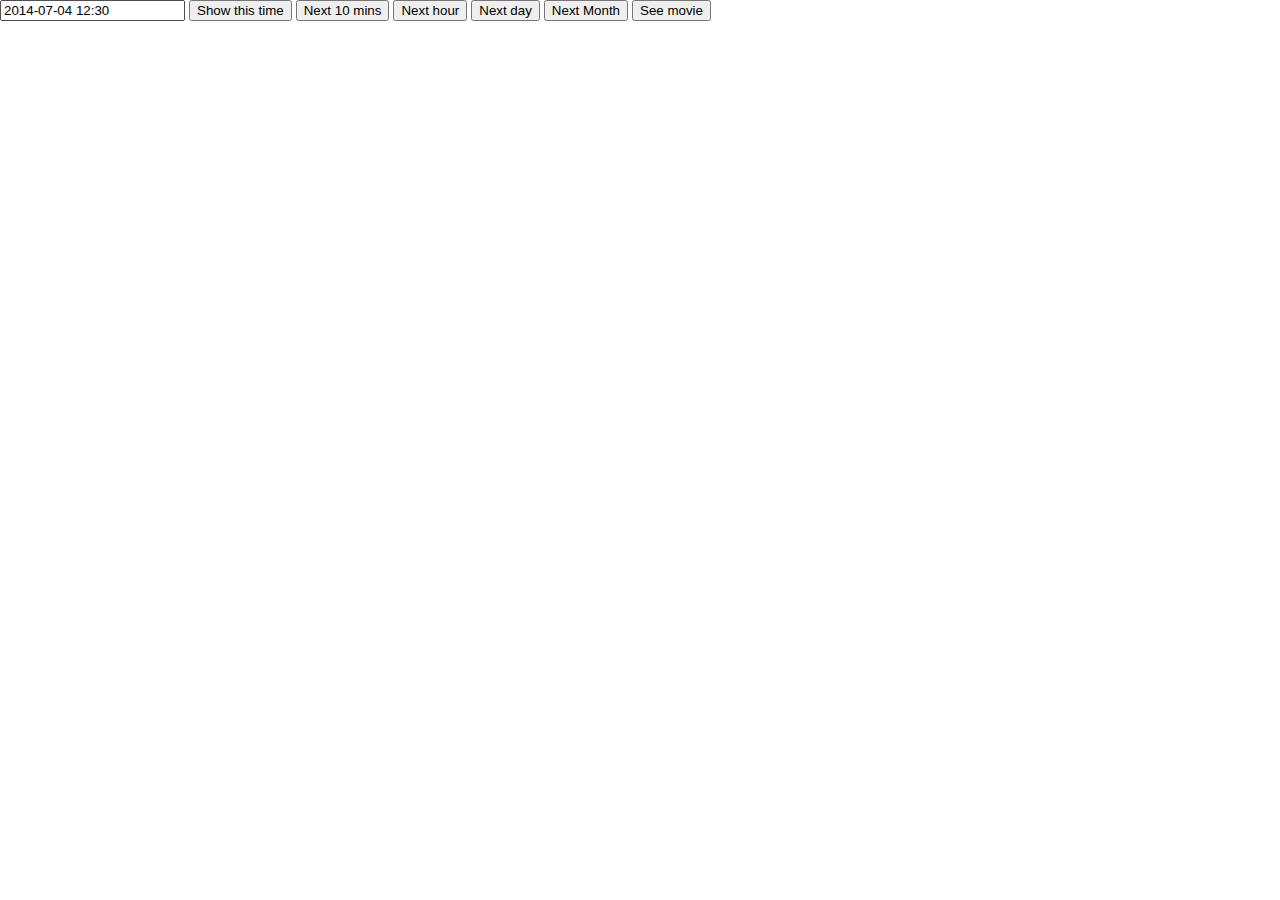
==== index.html @ cc199bbe "adding map D3 interactive visualization" ====
<!DOCTYPE html>
<html>
<head>
	<title>Lake Erie DO Visualization</title>

	<!-- JavaScript -->
	<script type="text/javascript" src="http://maps.google.com/maps/api/js?sensor=true"></script>
	<script type="text/javascript" src="http://mbostock.github.com/d3/d3.js?1.29.1"></script>
	<script type="text/javascript" src="http://ajax.googleapis.com/ajax/libs/jquery/1.7.2/jquery.min.js"></script>
	<script type="text/javascript" src="js/jquery.simple-dtpicker.js"></script>
	<script type="text/javascript" src="js/chroma.min.js"></script>

	<!-- CSS -->
	<link type="text/css" href="css/jquery.simple-dtpicker.css" rel="stylesheet" />
	<link type="text/css" href="css/myCSS.css" rel="stylesheet"/>
</head>

<body>
	
	<input type="text" id="time_pick" value="">
	<button id="Plot">Show this time</button>
	<button id="Plot_10">Next 10 mins</button>
	<button id="Plot_hour">Next hour</button>
	<button id="Plot_day">Next day</button>
	<button id="Plot_month">Next Month</button>

	<button id="Plot_movie">See movie</button>

	<script type="text/javascript">
	$('#time_pick').appendDtpicker({
			"minuteInterval": 10,
			"closeOnSelected": true,
			"todayButton": false,
			"autodateOnStart": true,
			"current": "2014-7-4 12:30"
		});
	
	$("#Plot").on('click',function(){
		var timeString=$("#time_pick").val();
		if(timeString===""){
			return;
		}
		else{
			console.log(timeString);
			var time=new Date(timeString);
			changeData(time,300);
		}
	});	

	$("#Plot_10").on('click',function(){
		var timeString=$("#time_pick").val();

		if(timeString===""){
			return;
		}
		else{
			// console.log(timeString);
			var time=new Date(timeString);
			// time=time+10*60*1000;
			time.setMinutes(time.getMinutes()+10);
			console.log(time);
			$("#time_pick").val(time)
			changeData(time,300);
		}
	});

	$("#Plot_hour").on('click',function(){
		var timeString=$("#time_pick").val();

		if(timeString===""){
			return;
		}
		else{
			// console.log(timeString);
			var time=new Date(timeString);
			// time=time+10*60*1000;
			time.setHours(time.getHours()+1);
			console.log(time);
			$("#time_pick").val(time)
			changeData(time,300);
		}
	});

	$("#Plot_day").on('click',function(){
		var timeString=$("#time_pick").val();

		if(timeString===""){
			return;
		}
		else{
			// console.log(timeString);
			var time=new Date(timeString);
			// time=time+10*60*1000;
			time.setDate(time.getDate()+1);
			console.log(time);
			$("#time_pick").val(time)
			changeData(time,300);
		}
	});

	$("#Plot_month").on('click',function(){
		var timeString=$("#time_pick").val();

		if(timeString===""){
			return;
		}
		else{
			// console.log(timeString);
			var time=new Date(timeString);
			// time=time+10*60*1000;
			time.setMonth(time.getMonth()+1);
			console.log(time);
			$("#time_pick").val(time)
			changeData(time,300);
		}
	});


	$("#Plot_movie").on('click',function(){
		var timeString=$("#time_pick").val();

		if(timeString===""){
			return;
		}
		else{
			// console.log(timeString);
			var time=new Date(timeString);
			// time=time+10*60*1000;
			for(var i=0;i<1000;i++){
				time.setMinutes(time.getMinutes()+10);
				console.log(time);
				$("#time_pick").val(time)

				setTimeout( function() {
					changeData(time,100);
				},1000)
			}
		
		}
	});


	</script>
	

	<div id="map"></div>
	
	<!-- <mydiv>
		<svg height="100" width="100">
  			<circle cx="50" cy="50" r="40" stroke="black" stroke-width="3" fill="#5454aa" />
		</svg>
	</mydiv>
 -->
	<script type="text/javascript" src="js/spatial.js"></script>

	<script type="text/javascript"></script>

</body>
</html>
---- css/myCSS.css ----
html, body, #map {
  width: 90%;
  height: 90%;
  margin: 0;
  padding: 0;
}

.stations, .stations svg {
  position: absolute;
}

.stations svg {
  width: 100px;
  height: 100px;
  padding-right: 10px;
  font: 10px sans-serif;
}

.stations circle {
  fill: brown;
  stroke: black;
  stroke-width: 1.5px;
}
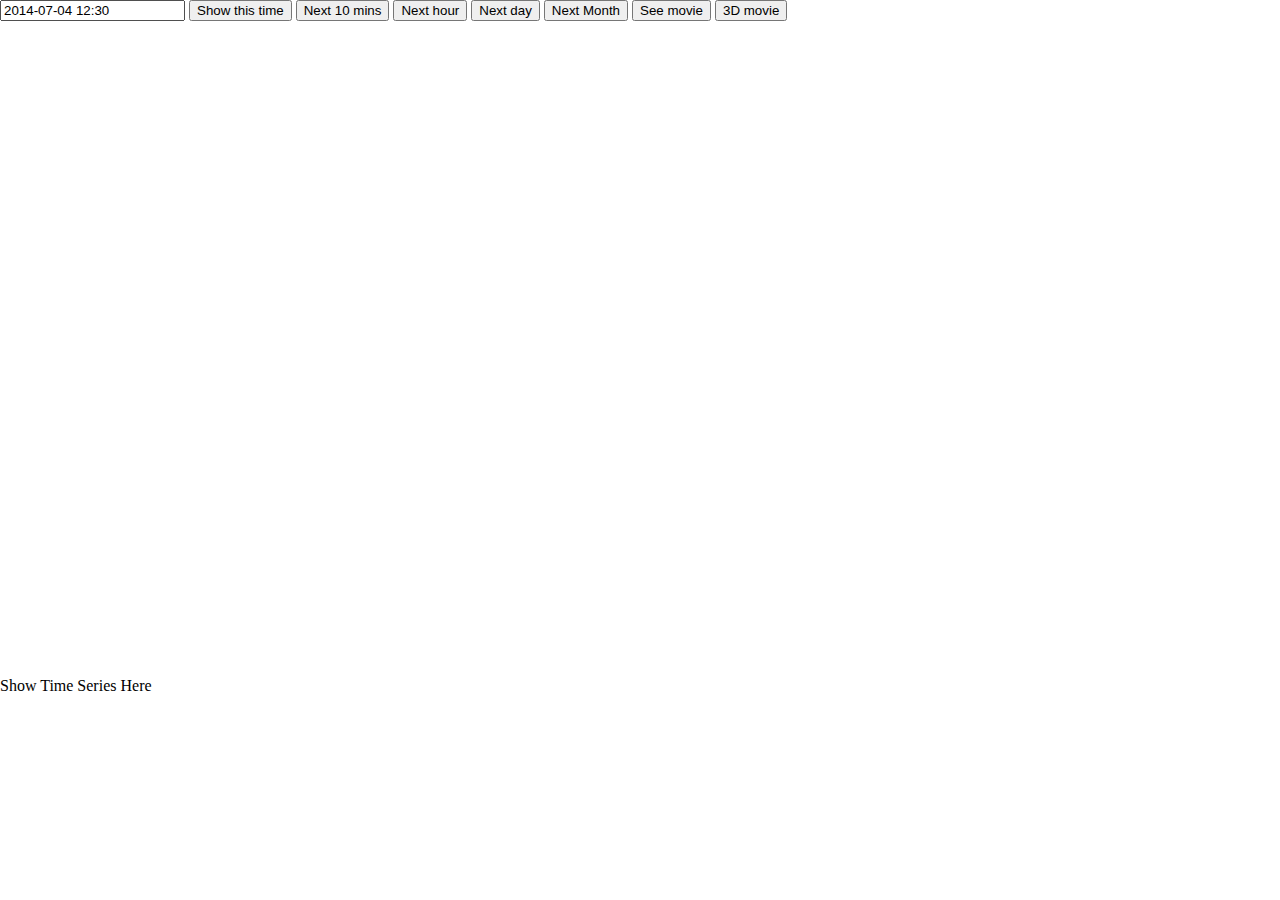
==== commit b3a2c811: "small fix" ====
--- a/index.html
+++ b/index.html
@@ -25,6 +25,9 @@
 	<button id="Plot_month">Next Month</button>
 
 	<button id="Plot_movie">See movie</button>
+	<button id="3D_movie">3D movie</button>
+
+	
 
 	<script type="text/javascript">
 	$('#time_pick').appendDtpicker({
@@ -59,7 +62,8 @@
 			// time=time+10*60*1000;
 			time.setMinutes(time.getMinutes()+10);
 			console.log(time);
-			$("#time_pick").val(time)
+			$("#time_pick").handleDtpicker('setDate', time);
+			// $("#time_pick").val(time)
 			changeData(time,300);
 		}
 	});
@@ -76,7 +80,7 @@
 			// time=time+10*60*1000;
 			time.setHours(time.getHours()+1);
 			console.log(time);
-			$("#time_pick").val(time)
+			$("#time_pick").handleDtpicker('setDate', time);
 			changeData(time,300);
 		}
 	});
@@ -93,7 +97,7 @@
 			// time=time+10*60*1000;
 			time.setDate(time.getDate()+1);
 			console.log(time);
-			$("#time_pick").val(time)
+			$("#time_pick").handleDtpicker('setDate', time);
 			changeData(time,300);
 		}
 	});
@@ -110,7 +114,7 @@
 			// time=time+10*60*1000;
 			time.setMonth(time.getMonth()+1);
 			console.log(time);
-			$("#time_pick").val(time)
+			$("#time_pick").handleDtpicker('setDate', time);
 			changeData(time,300);
 		}
 	});
@@ -129,7 +133,7 @@
 			for(var i=0;i<1000;i++){
 				time.setMinutes(time.getMinutes()+10);
 				console.log(time);
-				$("#time_pick").val(time)
+				$("#time_pick").handleDtpicker('setDate', time);
 
 				setTimeout( function() {
 					changeData(time,100);
@@ -138,12 +142,11 @@
 		
 		}
 	});
-
-
 	</script>
 	
 
 	<div id="map"></div>
+	<div id="timeSeries">Show Time Series Here</div>
 	
 	<!-- <mydiv>
 		<svg height="100" width="100">
--- a/css/myCSS.css
+++ b/css/myCSS.css
@@ -1,5 +1,6 @@
 html, body, #map {
-  width: 90%;
+  /*width: 90%;*/
+  width:960px;
   height: 90%;
   margin: 0;
   padding: 0;
@@ -11,7 +12,7 @@
 
 .stations svg {
   width: 100px;
-  height: 100px;
+  height: 50px;
   padding-right: 10px;
   font: 10px sans-serif;
 }
@@ -20,4 +21,25 @@
   fill: brown;
   stroke: black;
   stroke-width: 1.5px;
+}
+
+/*body {
+  font: 10px sans-serif;
+}*/
+
+.axis path,
+.axis line {
+  fill: none;
+  stroke: #000;
+  shape-rendering: crispEdges;
+}
+
+.x.axis path {
+  display: none;
+}
+
+.line {
+  fill: none;
+  stroke: steelblue;
+  stroke-width: 1.5px;
 }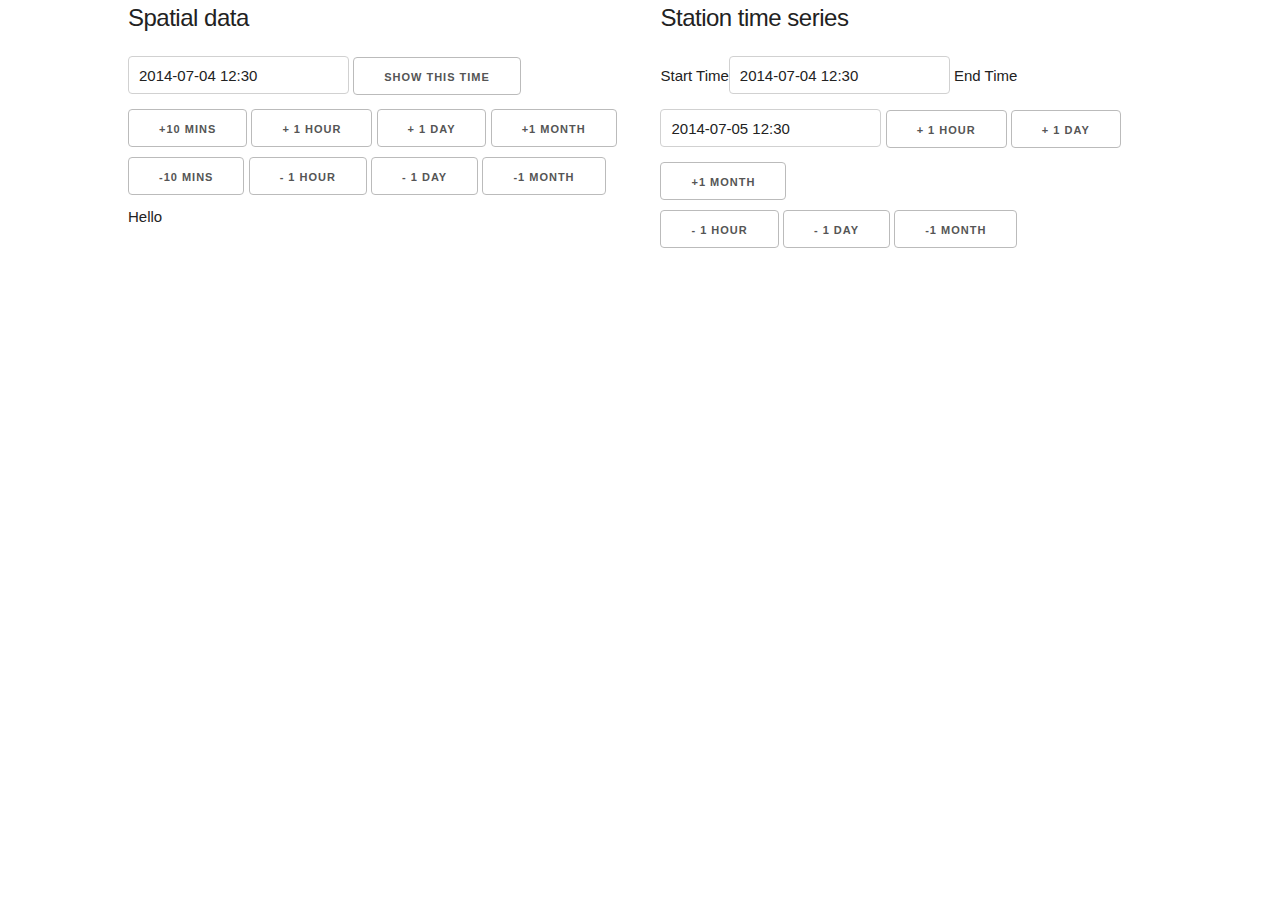
==== commit 17bf3fdb: "good" ====
--- a/index.html
+++ b/index.html
@@ -5,158 +5,80 @@
 
 	<!-- JavaScript -->
 	<script type="text/javascript" src="http://maps.google.com/maps/api/js?sensor=true"></script>
-	<script type="text/javascript" src="http://mbostock.github.com/d3/d3.js?1.29.1"></script>
+	<script type="text/javascript" src="http://d3js.org/d3.v3.js"></script>
 	<script type="text/javascript" src="http://ajax.googleapis.com/ajax/libs/jquery/1.7.2/jquery.min.js"></script>
 	<script type="text/javascript" src="js/jquery.simple-dtpicker.js"></script>
 	<script type="text/javascript" src="js/chroma.min.js"></script>
 
+
 	<!-- CSS -->
 	<link type="text/css" href="css/jquery.simple-dtpicker.css" rel="stylesheet" />
 	<link type="text/css" href="css/myCSS.css" rel="stylesheet"/>
+	<link rel="stylesheet" type="text/css" href="css/normalize.css">
+	<link rel="stylesheet" type="text/css" href="css/skeleton.css">
 </head>
 
 <body>
 	
-	<input type="text" id="time_pick" value="">
-	<button id="Plot">Show this time</button>
-	<button id="Plot_10">Next 10 mins</button>
-	<button id="Plot_hour">Next hour</button>
-	<button id="Plot_day">Next day</button>
-	<button id="Plot_month">Next Month</button>
+	<div class="container">
+		<div class="row">
+			<div class="six columns">
 
-	<button id="Plot_movie">See movie</button>
-	<button id="3D_movie">3D movie</button>
+			<h5>Spatial data</h5>
+				<input type="text" id="time_pick" value=""> 
+				<button id="Plot">Show this time</button> </br>
+				<button id="Plot_10">+10 mins</button>
+				<button id="Plot_hour">+ 1 hour</button>
+				<button id="Plot_day">+ 1 Day</button>
+				<button id="Plot_month">+1 Month</button> </br>
 
+				<button id="Plot_10">-10 mins</button>
+				<button id="Plot_hour">- 1 hour</button>
+				<button id="Plot_day">- 1 Day</button>
+				<button id="Plot_month">-1 Month</button> </br>
+				<!-- <button id="Plot_movie">See movie</button>	 -->
+				<div id="map" style="width: 100%; height: 450px"> Hello</div>
+
+			</div>
+
+			<div class="six columns">
+			<h5>Station time series</h5>
+				Start Time<input type="text" id="start_time" value=""> 
+				End Time <input type="text" id="end_time" value=""> 
+
+				<!-- <button id="day_range">Show daily</button> -->
+				<!-- <button id="month_range">Show weekly</button> -->
+				<!-- <button id="month_range">Show monthly</button> -->
+
+				<button id="Plot_hour">+ 1 hour</button>
+				<button id="Plot_day">+ 1 Day</button>
+				<button id="Plot_month">+1 Month</button> </br>
+
+				<button id="Plot_hour">- 1 hour</button>
+				<button id="Plot_day">- 1 Day</button>
+				<button id="Plot_month">-1 Month</button> </br>
+
+				<div id="timeSeriesSVG">
+					<svg id="timeSeries"></svg>
+				</div>
+
+			</div>
+		</div>
+
+	</div>
+
+<script type="text/javascript" src="js/button.js"></script>
+<script type="text/javascript" src="js/spatial.js"></script>
 	
-
-	<script type="text/javascript">
-	$('#time_pick').appendDtpicker({
-			"minuteInterval": 10,
-			"closeOnSelected": true,
-			"todayButton": false,
-			"autodateOnStart": true,
-			"current": "2014-7-4 12:30"
-		});
+<!--	<div id="timeSeries">Show Time Series Here</div>-->
 	
-	$("#Plot").on('click',function(){
-		var timeString=$("#time_pick").val();
-		if(timeString===""){
-			return;
-		}
-		else{
-			console.log(timeString);
-			var time=new Date(timeString);
-			changeData(time,300);
-		}
-	});	
-
-	$("#Plot_10").on('click',function(){
-		var timeString=$("#time_pick").val();
-
-		if(timeString===""){
-			return;
-		}
-		else{
-			// console.log(timeString);
-			var time=new Date(timeString);
-			// time=time+10*60*1000;
-			time.setMinutes(time.getMinutes()+10);
-			console.log(time);
-			$("#time_pick").handleDtpicker('setDate', time);
-			// $("#time_pick").val(time)
-			changeData(time,300);
-		}
-	});
-
-	$("#Plot_hour").on('click',function(){
-		var timeString=$("#time_pick").val();
-
-		if(timeString===""){
-			return;
-		}
-		else{
-			// console.log(timeString);
-			var time=new Date(timeString);
-			// time=time+10*60*1000;
-			time.setHours(time.getHours()+1);
-			console.log(time);
-			$("#time_pick").handleDtpicker('setDate', time);
-			changeData(time,300);
-		}
-	});
-
-	$("#Plot_day").on('click',function(){
-		var timeString=$("#time_pick").val();
-
-		if(timeString===""){
-			return;
-		}
-		else{
-			// console.log(timeString);
-			var time=new Date(timeString);
-			// time=time+10*60*1000;
-			time.setDate(time.getDate()+1);
-			console.log(time);
-			$("#time_pick").handleDtpicker('setDate', time);
-			changeData(time,300);
-		}
-	});
-
-	$("#Plot_month").on('click',function(){
-		var timeString=$("#time_pick").val();
-
-		if(timeString===""){
-			return;
-		}
-		else{
-			// console.log(timeString);
-			var time=new Date(timeString);
-			// time=time+10*60*1000;
-			time.setMonth(time.getMonth()+1);
-			console.log(time);
-			$("#time_pick").handleDtpicker('setDate', time);
-			changeData(time,300);
-		}
-	});
-
-
-	$("#Plot_movie").on('click',function(){
-		var timeString=$("#time_pick").val();
-
-		if(timeString===""){
-			return;
-		}
-		else{
-			// console.log(timeString);
-			var time=new Date(timeString);
-			// time=time+10*60*1000;
-			for(var i=0;i<1000;i++){
-				time.setMinutes(time.getMinutes()+10);
-				console.log(time);
-				$("#time_pick").handleDtpicker('setDate', time);
-
-				setTimeout( function() {
-					changeData(time,100);
-				},1000)
-			}
-		
-		}
-	});
-	</script>
-	
-
-	<div id="map"></div>
-	<div id="timeSeries">Show Time Series Here</div>
-	
-	<!-- <mydiv>
+	<!-- 
+	<mydiv>
 		<svg height="100" width="100">
   			<circle cx="50" cy="50" r="40" stroke="black" stroke-width="3" fill="#5454aa" />
 		</svg>
 	</mydiv>
- -->
-	<script type="text/javascript" src="js/spatial.js"></script>
-
-	<script type="text/javascript"></script>
+ 	-->
 
 </body>
 </html>--- a/css/myCSS.css
+++ b/css/myCSS.css
@@ -1,10 +1,11 @@
-html, body, #map {
-  /*width: 90%;*/
-  width:960px;
-  height: 90%;
-  margin: 0;
-  padding: 0;
-}
+/*html,body {*/
+  /*width: 100%;*/
+  /*width: 1440px;*/
+  /*height: 100%;*/
+  /*height:400px;
+  /*margin: 0;*/
+  /*padding: 0;*/
+/*}*/
 
 .stations, .stations svg {
   position: absolute;
--- a/css/skeleton.css
+++ b/css/skeleton.css
@@ -0,0 +1,418 @@
+/*
+* Skeleton V2.0.4
+* Copyright 2014, Dave Gamache
+* www.getskeleton.com
+* Free to use under the MIT license.
+* http://www.opensource.org/licenses/mit-license.php
+* 12/29/2014
+*/
+
+
+/* Table of contents
+––––––––––––––––––––––––––––––––––––––––––––––––––
+- Grid
+- Base Styles
+- Typography
+- Links
+- Buttons
+- Forms
+- Lists
+- Code
+- Tables
+- Spacing
+- Utilities
+- Clearing
+- Media Queries
+*/
+
+
+/* Grid
+–––––––––––––––––––––––––––––––––––––––––––––––––– */
+.container {
+  position: relative;
+  width: 100%;
+  max-width: 1280px;
+  margin: 0 auto;
+  padding: 0 20px;
+  box-sizing: border-box; }
+.column,
+.columns {
+  width: 100%;
+  float: left;
+  box-sizing: border-box; }
+
+/* For devices larger than 400px */
+@media (min-width: 400px) {
+  .container {
+    width: 85%;
+    padding: 0; }
+}
+
+/* For devices larger than 550px */
+@media (min-width: 550px) {
+  .container {
+    width: 80%; }
+  .column,
+  .columns {
+    margin-left: 4%; }
+  .column:first-child,
+  .columns:first-child {
+    margin-left: 0; }
+
+  .one.column,
+  .one.columns                    { width: 4.66666666667%; }
+  .two.columns                    { width: 13.3333333333%; }
+  .three.columns                  { width: 22%;            }
+  .four.columns                   { width: 30.6666666667%; }
+  .five.columns                   { width: 39.3333333333%; }
+  .six.columns                    { width: 48%;            }
+  .seven.columns                  { width: 56.6666666667%; }
+  .eight.columns                  { width: 65.3333333333%; }
+  .nine.columns                   { width: 74.0%;          }
+  .ten.columns                    { width: 82.6666666667%; }
+  .eleven.columns                 { width: 91.3333333333%; }
+  .twelve.columns                 { width: 100%; margin-left: 0; }
+
+  .one-third.column               { width: 30.6666666667%; }
+  .two-thirds.column              { width: 65.3333333333%; }
+
+  .one-half.column                { width: 48%; }
+
+  /* Offsets */
+  .offset-by-one.column,
+  .offset-by-one.columns          { margin-left: 8.66666666667%; }
+  .offset-by-two.column,
+  .offset-by-two.columns          { margin-left: 17.3333333333%; }
+  .offset-by-three.column,
+  .offset-by-three.columns        { margin-left: 26%;            }
+  .offset-by-four.column,
+  .offset-by-four.columns         { margin-left: 34.6666666667%; }
+  .offset-by-five.column,
+  .offset-by-five.columns         { margin-left: 43.3333333333%; }
+  .offset-by-six.column,
+  .offset-by-six.columns          { margin-left: 52%;            }
+  .offset-by-seven.column,
+  .offset-by-seven.columns        { margin-left: 60.6666666667%; }
+  .offset-by-eight.column,
+  .offset-by-eight.columns        { margin-left: 69.3333333333%; }
+  .offset-by-nine.column,
+  .offset-by-nine.columns         { margin-left: 78.0%;          }
+  .offset-by-ten.column,
+  .offset-by-ten.columns          { margin-left: 86.6666666667%; }
+  .offset-by-eleven.column,
+  .offset-by-eleven.columns       { margin-left: 95.3333333333%; }
+
+  .offset-by-one-third.column,
+  .offset-by-one-third.columns    { margin-left: 34.6666666667%; }
+  .offset-by-two-thirds.column,
+  .offset-by-two-thirds.columns   { margin-left: 69.3333333333%; }
+
+  .offset-by-one-half.column,
+  .offset-by-one-half.columns     { margin-left: 52%; }
+
+}
+
+
+/* Base Styles
+–––––––––––––––––––––––––––––––––––––––––––––––––– */
+/* NOTE
+html is set to 62.5% so that all the REM measurements throughout Skeleton
+are based on 10px sizing. So basically 1.5rem = 15px :) */
+html {
+  font-size: 62.5%; }
+body {
+  font-size: 1.5em; /* currently ems cause chrome bug misinterpreting rems on body element */
+  line-height: 1.6;
+  font-weight: 400;
+  font-family: "Raleway", "HelveticaNeue", "Helvetica Neue", Helvetica, Arial, sans-serif;
+  color: #222; }
+
+
+/* Typography
+–––––––––––––––––––––––––––––––––––––––––––––––––– */
+h1, h2, h3, h4, h5, h6 {
+  margin-top: 0;
+  margin-bottom: 2rem;
+  font-weight: 300; }
+h1 { font-size: 4.0rem; line-height: 1.2;  letter-spacing: -.1rem;}
+h2 { font-size: 3.6rem; line-height: 1.25; letter-spacing: -.1rem; }
+h3 { font-size: 3.0rem; line-height: 1.3;  letter-spacing: -.1rem; }
+h4 { font-size: 2.4rem; line-height: 1.35; letter-spacing: -.08rem; }
+h5 { font-size: 1.8rem; line-height: 1.5;  letter-spacing: -.05rem; }
+h6 { font-size: 1.5rem; line-height: 1.6;  letter-spacing: 0; }
+
+/* Larger than phablet */
+@media (min-width: 550px) {
+  h1 { font-size: 5.0rem; }
+  h2 { font-size: 4.2rem; }
+  h3 { font-size: 3.6rem; }
+  h4 { font-size: 3.0rem; }
+  h5 { font-size: 2.4rem; }
+  h6 { font-size: 1.5rem; }
+}
+
+p {
+  margin-top: 0; }
+
+
+/* Links
+–––––––––––––––––––––––––––––––––––––––––––––––––– */
+a {
+  color: #1EAEDB; }
+a:hover {
+  color: #0FA0CE; }
+
+
+/* Buttons
+–––––––––––––––––––––––––––––––––––––––––––––––––– */
+.button,
+button,
+input[type="submit"],
+input[type="reset"],
+input[type="button"] {
+  display: inline-block;
+  height: 38px;
+  padding: 0 30px;
+  color: #555;
+  text-align: center;
+  font-size: 11px;
+  font-weight: 600;
+  line-height: 38px;
+  letter-spacing: .1rem;
+  text-transform: uppercase;
+  text-decoration: none;
+  white-space: nowrap;
+  background-color: transparent;
+  border-radius: 4px;
+  border: 1px solid #bbb;
+  cursor: pointer;
+  box-sizing: border-box; }
+.button:hover,
+button:hover,
+input[type="submit"]:hover,
+input[type="reset"]:hover,
+input[type="button"]:hover,
+.button:focus,
+button:focus,
+input[type="submit"]:focus,
+input[type="reset"]:focus,
+input[type="button"]:focus {
+  color: #333;
+  border-color: #888;
+  outline: 0; }
+.button.button-primary,
+button.button-primary,
+input[type="submit"].button-primary,
+input[type="reset"].button-primary,
+input[type="button"].button-primary {
+  color: #FFF;
+  background-color: #33C3F0;
+  border-color: #33C3F0; }
+.button.button-primary:hover,
+button.button-primary:hover,
+input[type="submit"].button-primary:hover,
+input[type="reset"].button-primary:hover,
+input[type="button"].button-primary:hover,
+.button.button-primary:focus,
+button.button-primary:focus,
+input[type="submit"].button-primary:focus,
+input[type="reset"].button-primary:focus,
+input[type="button"].button-primary:focus {
+  color: #FFF;
+  background-color: #1EAEDB;
+  border-color: #1EAEDB; }
+
+
+/* Forms
+–––––––––––––––––––––––––––––––––––––––––––––––––– */
+input[type="email"],
+input[type="number"],
+input[type="search"],
+input[type="text"],
+input[type="tel"],
+input[type="url"],
+input[type="password"],
+textarea,
+select {
+  height: 38px;
+  padding: 6px 10px; /* The 6px vertically centers text on FF, ignored by Webkit */
+  background-color: #fff;
+  border: 1px solid #D1D1D1;
+  border-radius: 4px;
+  box-shadow: none;
+  box-sizing: border-box; }
+/* Removes awkward default styles on some inputs for iOS */
+input[type="email"],
+input[type="number"],
+input[type="search"],
+input[type="text"],
+input[type="tel"],
+input[type="url"],
+input[type="password"],
+textarea {
+  -webkit-appearance: none;
+     -moz-appearance: none;
+          appearance: none; }
+textarea {
+  min-height: 65px;
+  padding-top: 6px;
+  padding-bottom: 6px; }
+input[type="email"]:focus,
+input[type="number"]:focus,
+input[type="search"]:focus,
+input[type="text"]:focus,
+input[type="tel"]:focus,
+input[type="url"]:focus,
+input[type="password"]:focus,
+textarea:focus,
+select:focus {
+  border: 1px solid #33C3F0;
+  outline: 0; }
+label,
+legend {
+  display: block;
+  margin-bottom: .5rem;
+  font-weight: 600; }
+fieldset {
+  padding: 0;
+  border-width: 0; }
+input[type="checkbox"],
+input[type="radio"] {
+  display: inline; }
+label > .label-body {
+  display: inline-block;
+  margin-left: .5rem;
+  font-weight: normal; }
+
+
+/* Lists
+–––––––––––––––––––––––––––––––––––––––––––––––––– */
+ul {
+  list-style: circle inside; }
+ol {
+  list-style: decimal inside; }
+ol, ul {
+  padding-left: 0;
+  margin-top: 0; }
+ul ul,
+ul ol,
+ol ol,
+ol ul {
+  margin: 1.5rem 0 1.5rem 3rem;
+  font-size: 90%; }
+li {
+  margin-bottom: 1rem; }
+
+
+/* Code
+–––––––––––––––––––––––––––––––––––––––––––––––––– */
+code {
+  padding: .2rem .5rem;
+  margin: 0 .2rem;
+  font-size: 90%;
+  white-space: nowrap;
+  background: #F1F1F1;
+  border: 1px solid #E1E1E1;
+  border-radius: 4px; }
+pre > code {
+  display: block;
+  padding: 1rem 1.5rem;
+  white-space: pre; }
+
+
+/* Tables
+–––––––––––––––––––––––––––––––––––––––––––––––––– */
+th,
+td {
+  padding: 12px 15px;
+  text-align: left;
+  border-bottom: 1px solid #E1E1E1; }
+th:first-child,
+td:first-child {
+  padding-left: 0; }
+th:last-child,
+td:last-child {
+  padding-right: 0; }
+
+
+/* Spacing
+–––––––––––––––––––––––––––––––––––––––––––––––––– */
+button,
+.button {
+  margin-bottom: 1rem; }
+input,
+textarea,
+select,
+fieldset {
+  margin-bottom: 1.5rem; }
+pre,
+blockquote,
+dl,
+figure,
+table,
+p,
+ul,
+ol,
+form {
+  margin-bottom: 2.5rem; }
+
+
+/* Utilities
+–––––––––––––––––––––––––––––––––––––––––––––––––– */
+.u-full-width {
+  width: 100%;
+  box-sizing: border-box; }
+.u-max-full-width {
+  max-width: 100%;
+  box-sizing: border-box; }
+.u-pull-right {
+  float: right; }
+.u-pull-left {
+  float: left; }
+
+
+/* Misc
+–––––––––––––––––––––––––––––––––––––––––––––––––– */
+hr {
+  margin-top: 3rem;
+  margin-bottom: 3.5rem;
+  border-width: 0;
+  border-top: 1px solid #E1E1E1; }
+
+
+/* Clearing
+–––––––––––––––––––––––––––––––––––––––––––––––––– */
+
+/* Self Clearing Goodness */
+.container:after,
+.row:after,
+.u-cf {
+  content: "";
+  display: table;
+  clear: both; }
+
+
+/* Media Queries
+–––––––––––––––––––––––––––––––––––––––––––––––––– */
+/*
+Note: The best way to structure the use of media queries is to create the queries
+near the relevant code. For example, if you wanted to change the styles for buttons
+on small devices, paste the mobile query code up in the buttons section and style it
+there.
+*/
+
+
+/* Larger than mobile */
+@media (min-width: 400px) {}
+
+/* Larger than phablet (also point when grid becomes active) */
+@media (min-width: 550px) {}
+
+/* Larger than tablet */
+@media (min-width: 750px) {}
+
+/* Larger than desktop */
+@media (min-width: 1000px) {}
+
+/* Larger than Desktop HD */
+@media (min-width: 1200px) {}
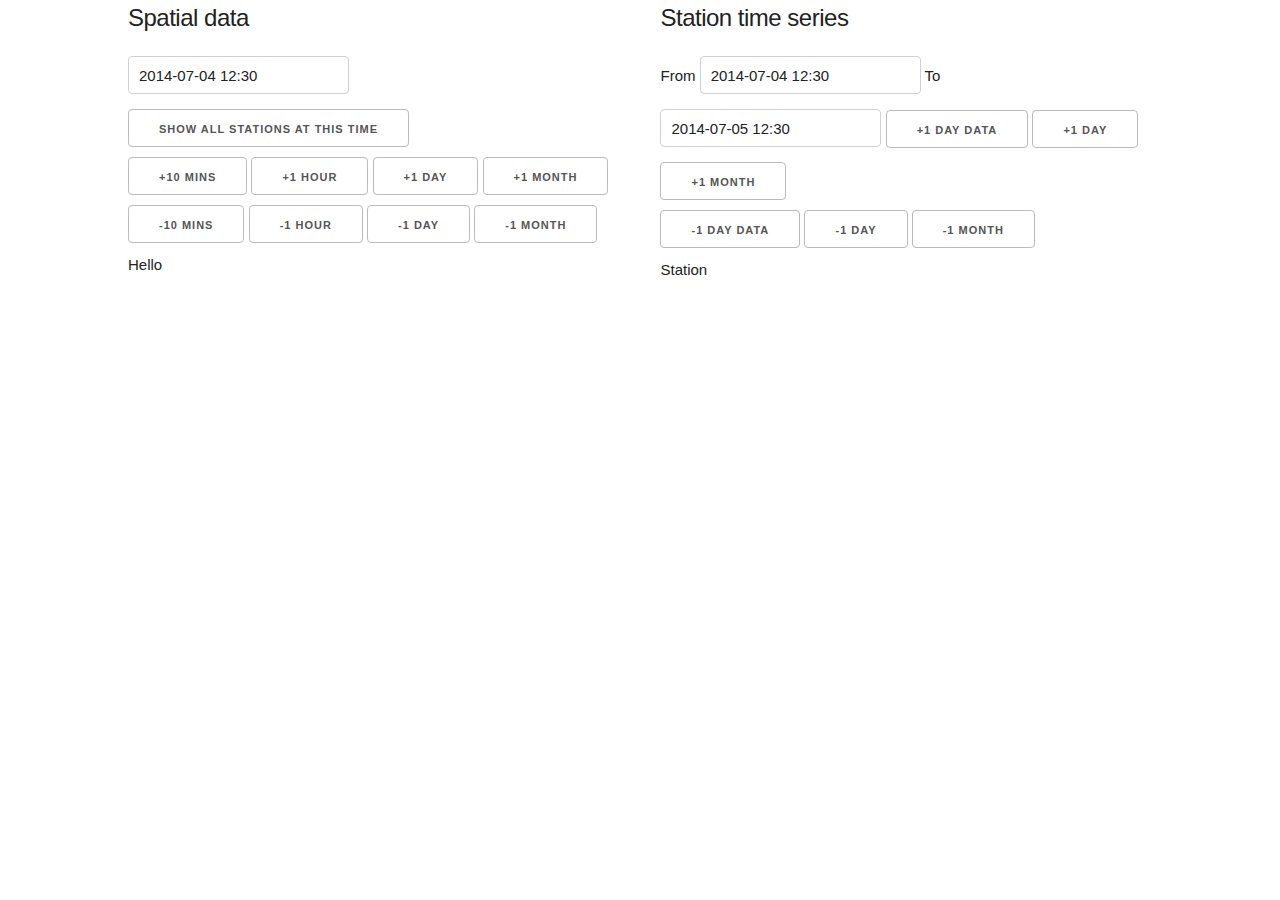
==== commit 84b15b45: "fix button function" ====
--- a/index.html
+++ b/index.html
@@ -26,16 +26,16 @@
 
 			<h5>Spatial data</h5>
 				<input type="text" id="time_pick" value=""> 
-				<button id="Plot">Show this time</button> </br>
-				<button id="Plot_10">+10 mins</button>
-				<button id="Plot_hour">+ 1 hour</button>
-				<button id="Plot_day">+ 1 Day</button>
-				<button id="Plot_month">+1 Month</button> </br>
+				<button id="Plot">Show all stations at this time</button> </br>
+				<button id="Plot_add10">+10 mins</button>
+				<button id="Plot_addhour">+1 hour</button>
+				<button id="Plot_addday">+1 Day</button>
+				<button id="Plot_addmonth">+1 Month</button> </br>
 
-				<button id="Plot_10">-10 mins</button>
-				<button id="Plot_hour">- 1 hour</button>
-				<button id="Plot_day">- 1 Day</button>
-				<button id="Plot_month">-1 Month</button> </br>
+				<button id="Plot_minus10">-10 mins</button>
+				<button id="Plot_minushour">-1 hour</button>
+				<button id="Plot_minusday">-1 Day</button>
+				<button id="Plot_minusmonth">-1 Month</button> </br>
 				<!-- <button id="Plot_movie">See movie</button>	 -->
 				<div id="map" style="width: 100%; height: 450px"> Hello</div>
 
@@ -43,22 +43,24 @@
 
 			<div class="six columns">
 			<h5>Station time series</h5>
-				Start Time<input type="text" id="start_time" value=""> 
-				End Time <input type="text" id="end_time" value=""> 
+				From <input type="text" id="start_time" value=""> 
+				To <input type="text" id="end_time" value=""> 
 
 				<!-- <button id="day_range">Show daily</button> -->
 				<!-- <button id="month_range">Show weekly</button> -->
 				<!-- <button id="month_range">Show monthly</button> -->
 
-				<button id="Plot_hour">+ 1 hour</button>
-				<button id="Plot_day">+ 1 Day</button>
-				<button id="Plot_month">+1 Month</button> </br>
+				<button id="tsPlot_adddata">+1 day data</button>
+				<button id="tsPlot_addday">+1 Day</button>
+				<button id="tsPlot_addmonth">+1 Month</button> </br>
 
-				<button id="Plot_hour">- 1 hour</button>
-				<button id="Plot_day">- 1 Day</button>
-				<button id="Plot_month">-1 Month</button> </br>
+				<button id="tsPlot_minusdata">-1 day data</button>
+				<button id="tsPlot_minusday">-1 Day</button>
+				<button id="tsPlot_minusmonth">-1 Month</button> </br>
 
 				<div id="timeSeriesSVG">
+					<div id="stationName"> Station </div>
+					
 					<svg id="timeSeries"></svg>
 				</div>
 
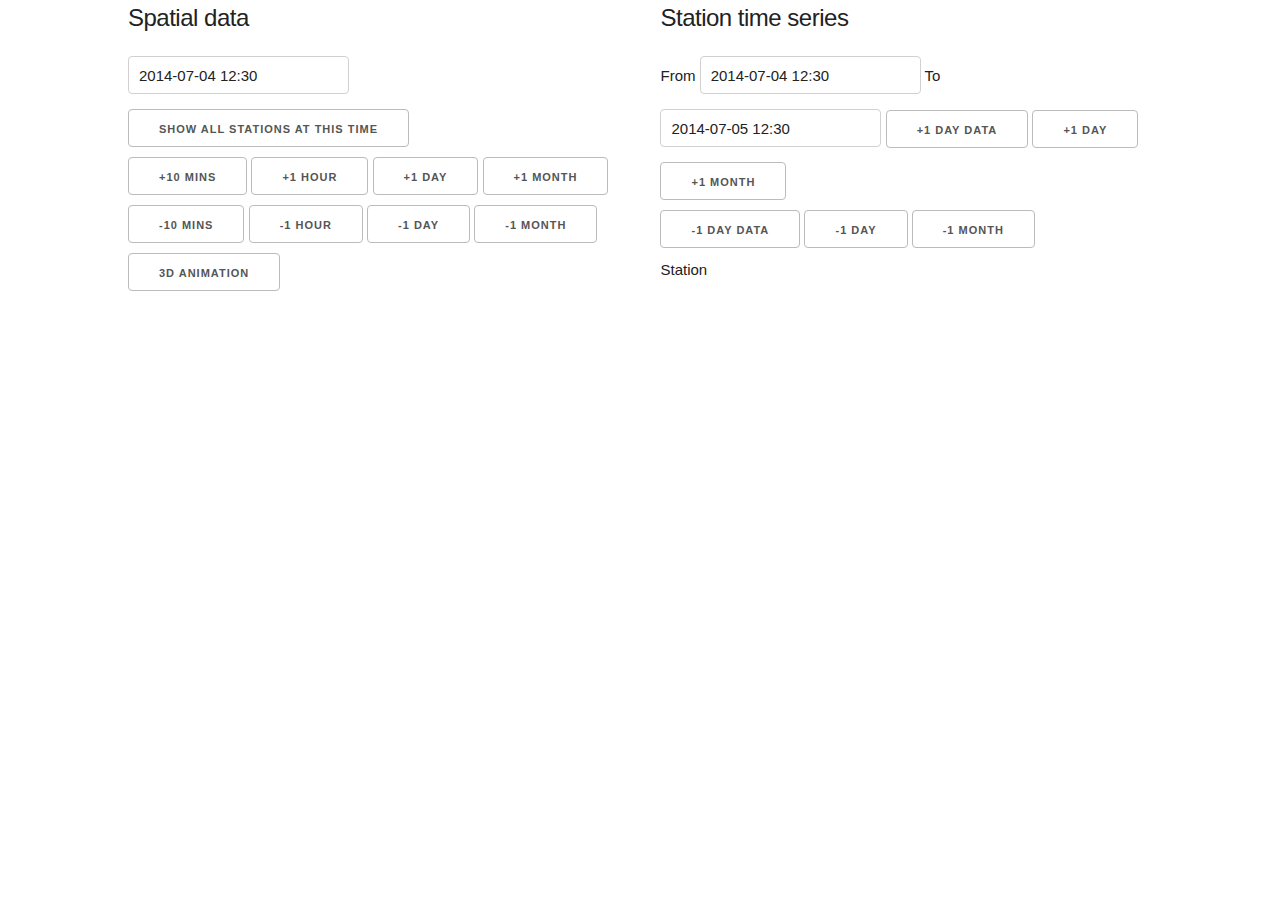
==== commit c4669398: "small_bug_fixed" ====
--- a/index.html
+++ b/index.html
@@ -36,8 +36,10 @@
 				<button id="Plot_minushour">-1 hour</button>
 				<button id="Plot_minusday">-1 Day</button>
 				<button id="Plot_minusmonth">-1 Month</button> </br>
+
+				<button id="3d">3D Animation</button> </br>
 				<!-- <button id="Plot_movie">See movie</button>	 -->
-				<div id="map" style="width: 100%; height: 450px"> Hello</div>
+				<div id="map" style="width: 100%; height: 450px"></div>
 
 			</div>
 
@@ -58,9 +60,11 @@
 				<button id="tsPlot_minusday">-1 Day</button>
 				<button id="tsPlot_minusmonth">-1 Month</button> </br>
 
+				
+
 				<div id="timeSeriesSVG">
 					<div id="stationName"> Station </div>
-					
+
 					<svg id="timeSeries"></svg>
 				</div>
 
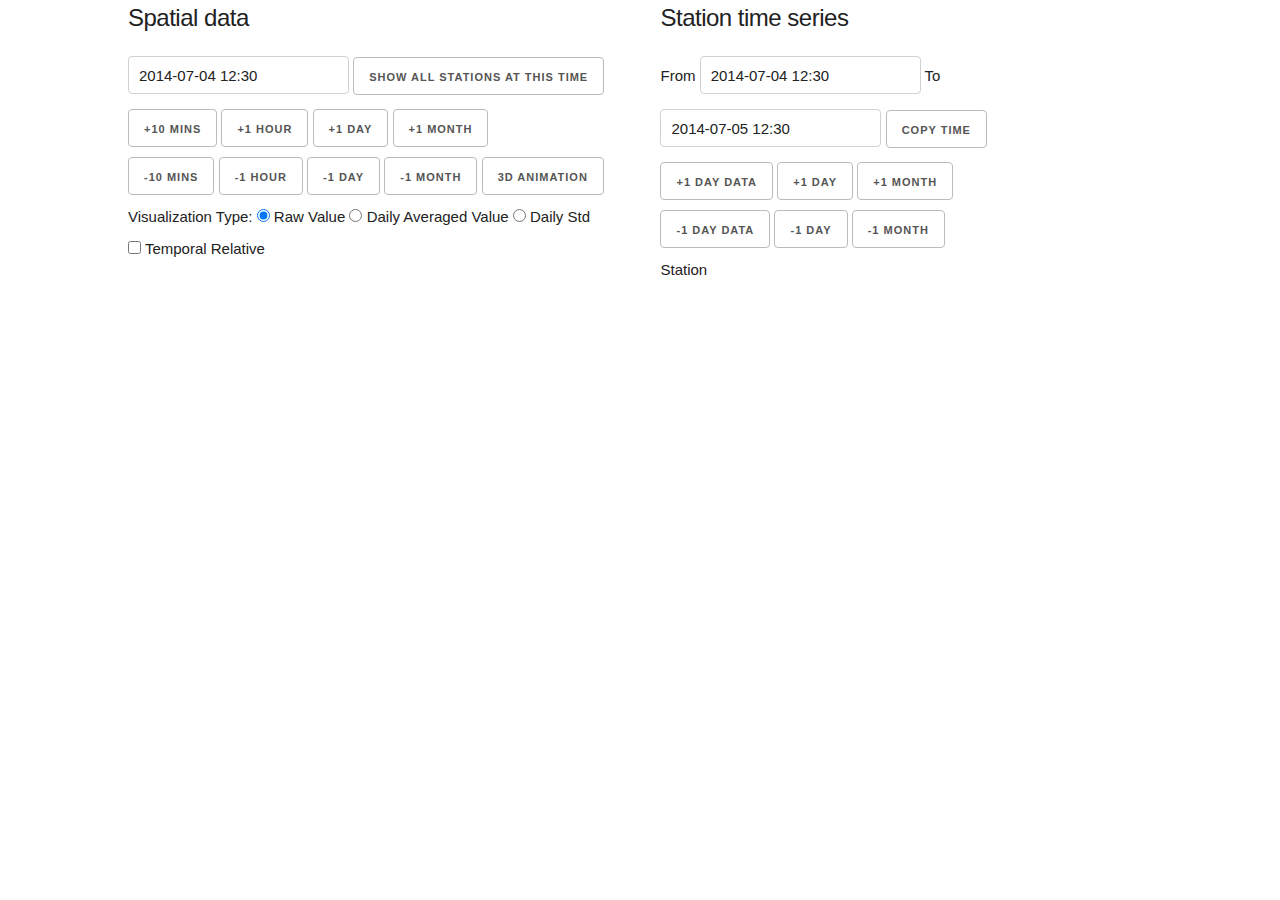
==== commit 13c4ced5: "adding daily mean and daily std" ====
--- a/index.html
+++ b/index.html
@@ -35,9 +35,16 @@
 				<button id="Plot_minus10">-10 mins</button>
 				<button id="Plot_minushour">-1 hour</button>
 				<button id="Plot_minusday">-1 Day</button>
-				<button id="Plot_minusmonth">-1 Month</button> </br>
+				<button id="Plot_minusmonth">-1 Month</button>
 
 				<button id="3d">3D Animation</button> </br>
+
+				
+				Visualization Type: <input type="radio" name="DO_data" id="raw" value="Raw" checked> Raw Value
+         		<input type="radio" name="DO_data" id="averaged" value="averaged"> Daily Averaged Value
+         		<input type="radio" name="DO_data" id="variance" value="variance"> Daily Std<br>
+         		<input type="checkbox" id="temporal_relative"> Temporal Relative <br>
+         		
 				<!-- <button id="Plot_movie">See movie</button>	 -->
 				<div id="map" style="width: 100%; height: 450px"></div>
 
@@ -46,8 +53,9 @@
 			<div class="six columns">
 			<h5>Station time series</h5>
 				From <input type="text" id="start_time" value=""> 
-				To <input type="text" id="end_time" value=""> 
+				To <input type="text" id="end_time" value="">  
 
+				<button id="same_time"> Copy Time </button> </br>
 				<!-- <button id="day_range">Show daily</button> -->
 				<!-- <button id="month_range">Show weekly</button> -->
 				<!-- <button id="month_range">Show monthly</button> -->
--- a/css/skeleton.css
+++ b/css/skeleton.css
@@ -171,8 +171,10 @@
 input[type="reset"],
 input[type="button"] {
   display: inline-block;
+  /*height: 38px;*/
+  /*padding: 0 30px;*/
   height: 38px;
-  padding: 0 30px;
+  padding: 0 15px;
   color: #555;
   text-align: center;
   font-size: 11px;
